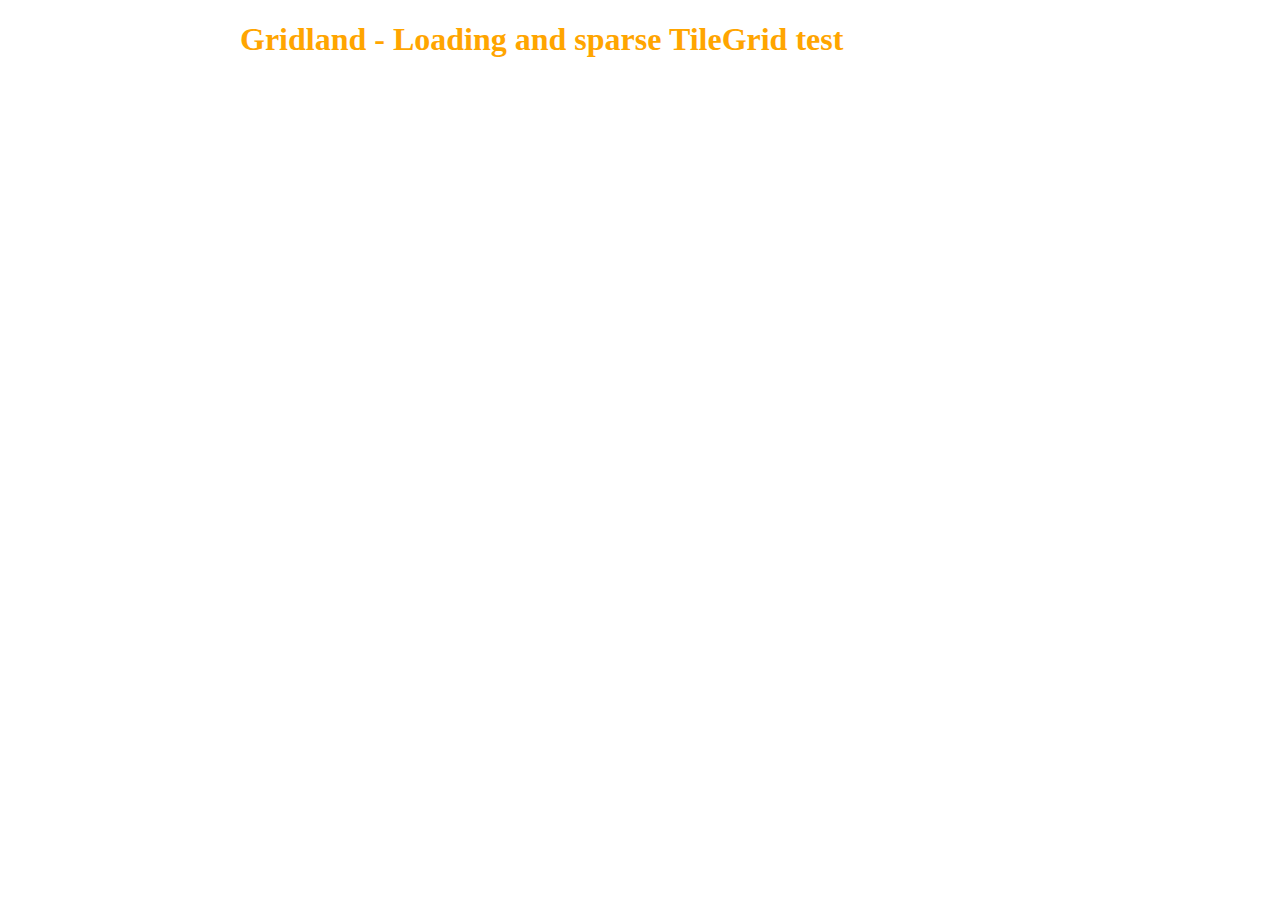
==== agent_js/index.html @ 56fd7071 "Changed the projects structure and added WebSocket server implementation. This server will serve as " ====
<!DOCTYPE html PUBLIC "-//W3C//DTD XHTML 1.0 Transitional//EN" "http://www.w3.org/TR/xhtml1/DTD/xhtml1-transitional.dtd">

<html xmlns="http://www.w3.org/1999/xhtml">
<head>
    <title>Gridland - Loading and sparse TileGrid test</title>
    <link rel="stylesheet" type="text/css" href="base.css" />
</head>
<body>
    <div id="container">
        <h1>Gridland - Loading and sparse TileGrid test</h1>
        <canvas width="800px" height="600px" id="canvas"></canvas>
    </div>
</body>
<script src="gridland.js" ></script>
<script>
    c = new Camera({ canvas: 'canvas' });

    var urls = [];

    urls.push("http://i.imgur.com/iAp8w.jpg");
    urls.push("http://i.imgur.com/MXUXM.jpg");
    urls.push("http://i.imgur.com/0I9K6.jpg");
    urls.push("http://i.imgur.com/9FaAU.jpg");
    //urls.push("http://i.imgur.com/JgJHm.png");


	
	var wsUri = "ws://localhost:10101/lgm";
	var output;
	
	function init() { 
		output = document.getElementById("output");
		testWebSocket();
	}  
	
	function testWebSocket() { 
		websocket = new WebSocket(wsUri);
		websocket.onopen = function(evt) {
			onOpen(evt)
		};
		websocket.onclose = function(evt) { 
			onClose(evt) 
		};
		websocket.onmessage = function(evt) { 
			onMessage(evt) 
		}; 
		websocket.onerror = function(evt) { 
			onError(evt) 
		}; 
	}  
	
	function onOpen(evt) { 
		
		writeToScreen("CONNECTED"); 
		doSend("WebSocket rocks"); 
	}  
	
	function onClose(evt) { 
		writeToScreen(evt);
		writeToScreen("DISCONNECTED"); 
	}  
	
	function onMessage(evt) { 
		writeToScreen('<span style="color: blue;">RESPONSE: ' + evt.data+'</span>'); 
		websocket.close(); 
	}  
	
	function onError(evt) { 
		writeToScreen('<span style="color: red;">ERROR:</span> ' + evt.data); 
	}  
	
	function doSend(message) { 
		writeToScreen("SENT: " + message); 
		websocket.send(message);
	}  
	
	function writeToScreen(message) { 
		console.log(message);

	} 

	window.addEventListener("load", init, false);	
    c.draw();
</script>
</html>
---- agent_js/base.css ----
body{padding:0;margin:0;}
#canvas{width:800px;height:600px}
#container{width:800px;margin:auto;}
h1{color:Orange;}
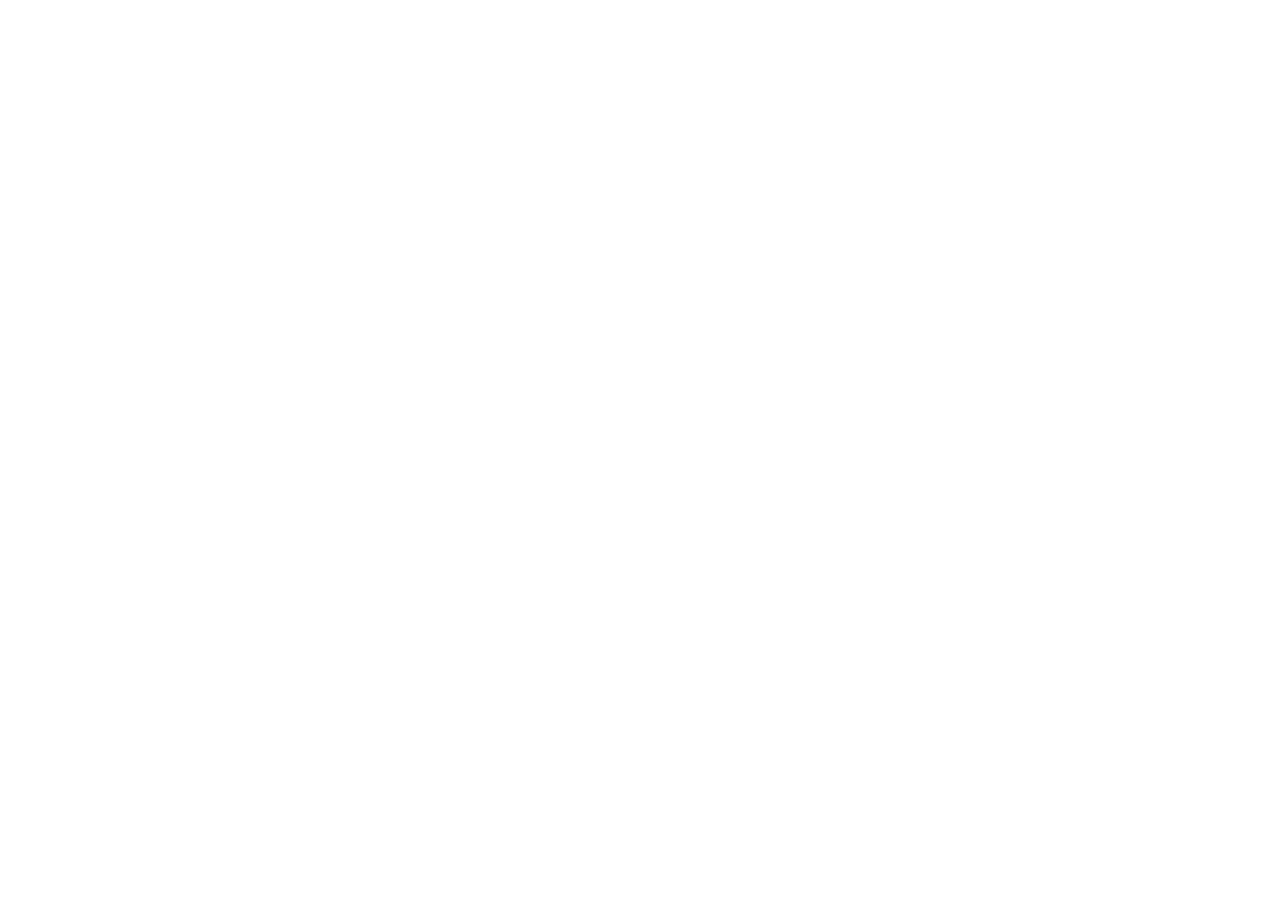
==== commit fef5e6d2: "Some javascript changes" ====
--- a/agent_js/index.html
+++ b/agent_js/index.html
@@ -1,4 +1,3 @@
-
 <!DOCTYPE html PUBLIC "-//W3C//DTD XHTML 1.0 Transitional//EN" "http://www.w3.org/TR/xhtml1/DTD/xhtml1-transitional.dtd">
 
 <html xmlns="http://www.w3.org/1999/xhtml">
@@ -8,7 +7,6 @@
 </head>
 <body>
     <div id="container">
-        <h1>Gridland - Loading and sparse TileGrid test</h1>
         <canvas width="800px" height="600px" id="canvas"></canvas>
     </div>
 </body>
@@ -22,65 +20,26 @@
     urls.push("http://i.imgur.com/MXUXM.jpg");
     urls.push("http://i.imgur.com/0I9K6.jpg");
     urls.push("http://i.imgur.com/9FaAU.jpg");
-    //urls.push("http://i.imgur.com/JgJHm.png");
-
-
+    urls.push("http://i.imgur.com/JgJHm.png");
+    
 	
-	var wsUri = "ws://localhost:10101/lgm";
-	var output;
-	
-	function init() { 
-		output = document.getElementById("output");
-		testWebSocket();
-	}  
-	
-	function testWebSocket() { 
-		websocket = new WebSocket(wsUri);
-		websocket.onopen = function(evt) {
-			onOpen(evt)
-		};
-		websocket.onclose = function(evt) { 
-			onClose(evt) 
-		};
-		websocket.onmessage = function(evt) { 
-			onMessage(evt) 
-		}; 
-		websocket.onerror = function(evt) { 
-			onError(evt) 
-		}; 
-	}  
-	
-	function onOpen(evt) { 
-		
-		writeToScreen("CONNECTED"); 
-		doSend("WebSocket rocks"); 
-	}  
-	
-	function onClose(evt) { 
-		writeToScreen(evt);
-		writeToScreen("DISCONNECTED"); 
-	}  
-	
-	function onMessage(evt) { 
-		writeToScreen('<span style="color: blue;">RESPONSE: ' + evt.data+'</span>'); 
-		websocket.close(); 
-	}  
-	
-	function onError(evt) { 
-		writeToScreen('<span style="color: red;">ERROR:</span> ' + evt.data); 
-	}  
-	
-	function doSend(message) { 
-		writeToScreen("SENT: " + message); 
-		websocket.send(message);
-	}  
-	
-	function writeToScreen(message) { 
-		console.log(message);
-
-	} 
-
-	window.addEventListener("load", init, false);	
-    c.draw();
+    s = new Sprite({src:urls[4],width:100,height:100});
+    t = new TileGrid({size:32,
+		      tiles:{'wall1':new Sprite({src:urls[4],ox:4*32,width:32,height:32}),
+			     'wall2':new Sprite({src:urls[4],ox:6*32,oy:1*32,width:32,height:32}),
+			     'grass':new Sprite({src:urls[4],ox:6*32,width:32,height:32})}
+		    });
+    
+    t.fromMatrix("{width:8,height:8,data:[2,2,2,2,2,3,3,3,"+
+		                         "2,0,0,0,2,3,3,3,"+
+					 "2,0,0,0,2,2,2,2,"+
+					 "2,0,0,0,1,0,0,2,"+
+					 "2,0,0,0,1,0,0,2,"+
+					 "2,2,2,2,2,0,0,2,"+
+					 "3,3,3,3,2,0,0,2,"+
+					 "3,3,3,3,2,2,2,2]}");    
+    c.addDrawable(t);
+    
+    window.setInterval(function(){c.draw();},20);
 </script>
 </html>
--- a/agent_js/base.css
+++ b/agent_js/base.css
@@ -1,4 +1,5 @@
 body{padding:0;margin:0;}
+img{padding:0;margin:0;}
 #canvas{width:800px;height:600px}
-#container{width:800px;margin:auto;}
+#container{width:900px;margin:auto;padding:50px;}
 h1{color:Orange;}